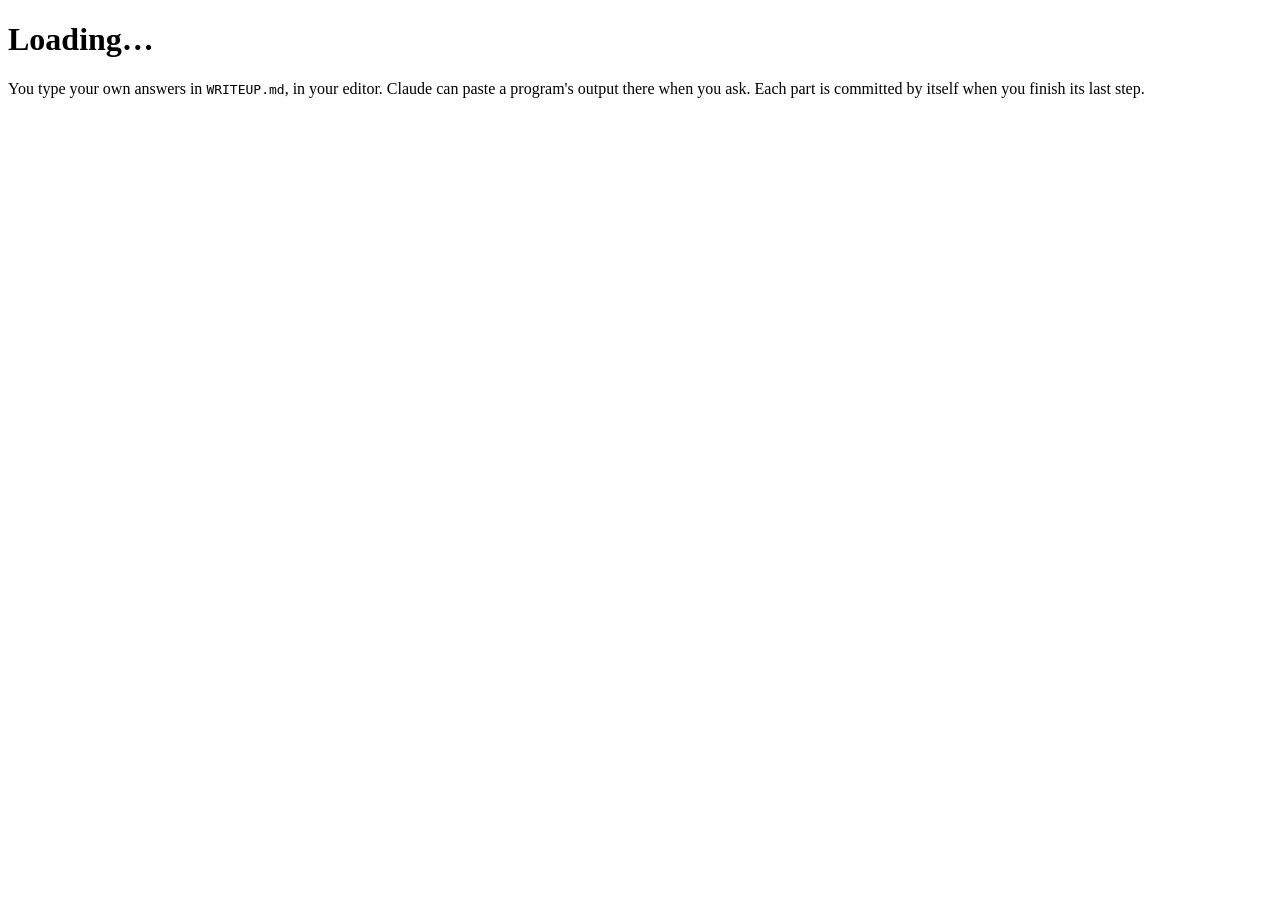
==== workbench/static/index.html @ e57c89f5 "Starting point for the launch branch: the brief's pages, the workbench and the step list, copied in " ====
<!doctype html>
<html lang="en">
<head>
<meta charset="utf-8">
<meta name="viewport" content="width=device-width, initial-scale=1">
<title>Homework Workbench</title>
<link rel="preconnect" href="https://fonts.googleapis.com">
<link rel="preconnect" href="https://fonts.gstatic.com" crossorigin>
<link rel="stylesheet" href="https://fonts.googleapis.com/css2?family=IBM+Plex+Mono:wght@400;500&family=IBM+Plex+Sans:ital,wght@0,400;0,500;0,600;1,400&family=Source+Serif+4:opsz,wght@8..60,400;8..60,500&display=swap">
<link rel="stylesheet" href="/static/style.css">
</head>
<body>
<header class="top">
  <div class="wrap">
    <div class="label" id="course"></div>
    <h1 id="title">Loading…</h1>
    <p class="lede" id="lede"></p>
    <div class="where">
      <span class="meter"><span class="bar"><i id="bar"></i></span><span class="nums" id="count"></span></span>
      <span class="next" id="next"></span>
      <span id="due"></span>
    </div>
  </div>
</header>

<main class="wrap" id="parts"></main>

<footer class="foot"><div class="wrap">You type your own answers in <code>WRITEUP.md</code>, in your editor.
Claude can paste a program's output there when you ask. Each part is committed by itself when you
finish its last step.</div></footer>

<div class="scrim" id="scrim" hidden></div>
<aside class="panel" id="panel" hidden role="dialog" aria-modal="true" aria-labelledby="panel-title">
  <div class="panel-head"><h3 id="panel-title"></h3><button class="copy" id="panel-close" type="button">Close</button></div>
  <div class="panel-body" id="panel-body"></div>
</aside>
<script src="/static/app.js"></script>
</body>
</html>
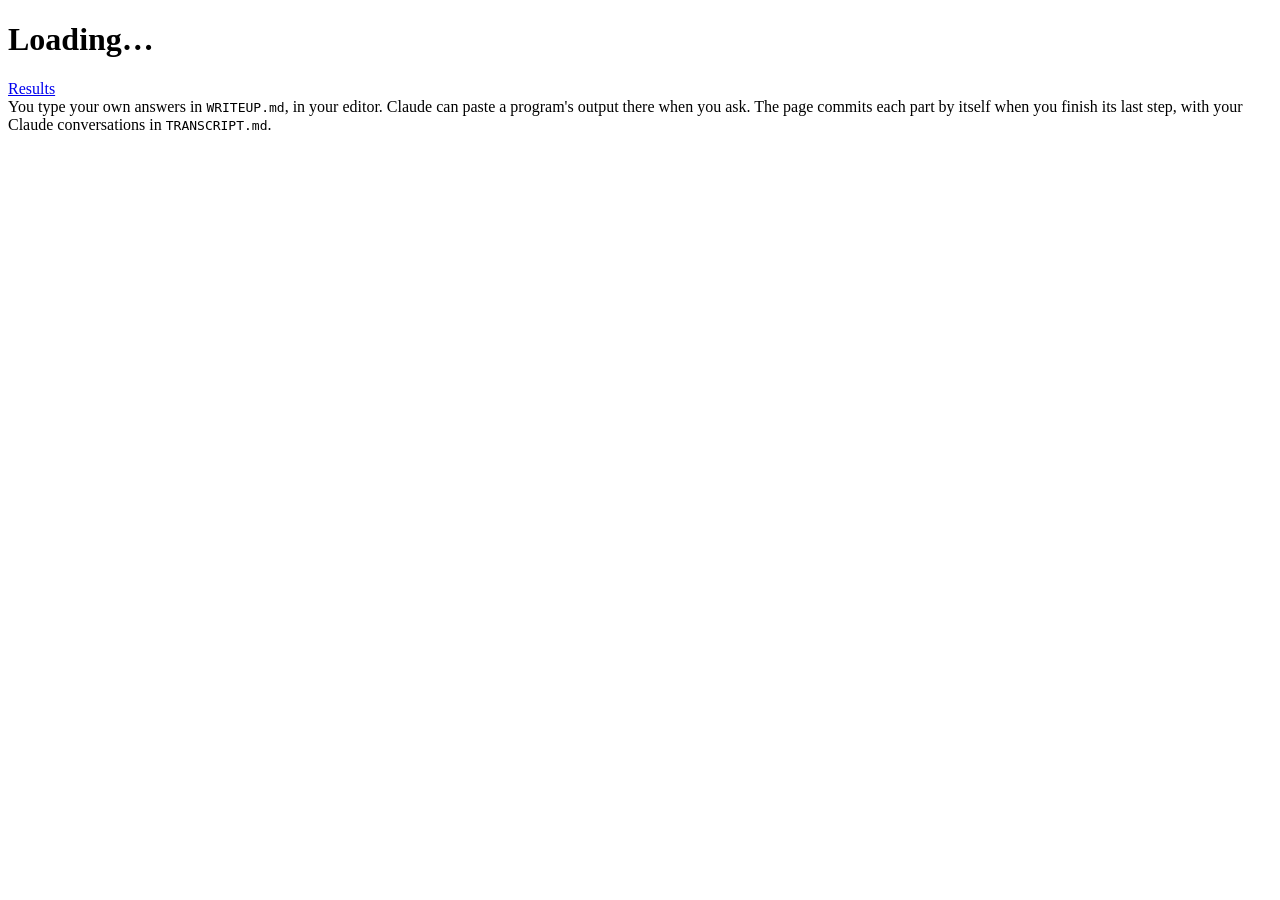
==== commit 623aaa12: "Homework page: start from the repository, keep chained runs in the record - `uv run python -m workbe" ====
--- a/workbench/static/index.html
+++ b/workbench/static/index.html
@@ -3,7 +3,7 @@
 <head>
 <meta charset="utf-8">
 <meta name="viewport" content="width=device-width, initial-scale=1">
-<title>Homework Workbench</title>
+<title>Homework page</title>
 <link rel="preconnect" href="https://fonts.googleapis.com">
 <link rel="preconnect" href="https://fonts.gstatic.com" crossorigin>
 <link rel="stylesheet" href="https://fonts.googleapis.com/css2?family=IBM+Plex+Mono:wght@400;500&family=IBM+Plex+Sans:ital,wght@0,400;0,500;0,600;1,400&family=Source+Serif+4:opsz,wght@8..60,400;8..60,500&display=swap">
@@ -12,6 +12,7 @@
 <body>
 <header class="top">
   <div class="wrap">
+    <div class="notices" id="notices"></div>
     <div class="label" id="course"></div>
     <h1 id="title">Loading…</h1>
     <p class="lede" id="lede"></p>
@@ -19,6 +20,7 @@
       <span class="meter"><span class="bar"><i id="bar"></i></span><span class="nums" id="count"></span></span>
       <span class="next" id="next"></span>
       <span id="due"></span>
+      <a href="/results/" target="_blank" rel="noopener">Results</a>
     </div>
   </div>
 </header>
@@ -26,8 +28,8 @@
 <main class="wrap" id="parts"></main>
 
 <footer class="foot"><div class="wrap">You type your own answers in <code>WRITEUP.md</code>, in your editor.
-Claude can paste a program's output there when you ask. Each part is committed by itself when you
-finish its last step.</div></footer>
+Claude can paste a program's output there when you ask. The page commits each part by itself when you
+finish its last step, with your Claude conversations in <code>TRANSCRIPT.md</code>.</div></footer>
 
 <div class="scrim" id="scrim" hidden></div>
 <aside class="panel" id="panel" hidden role="dialog" aria-modal="true" aria-labelledby="panel-title">
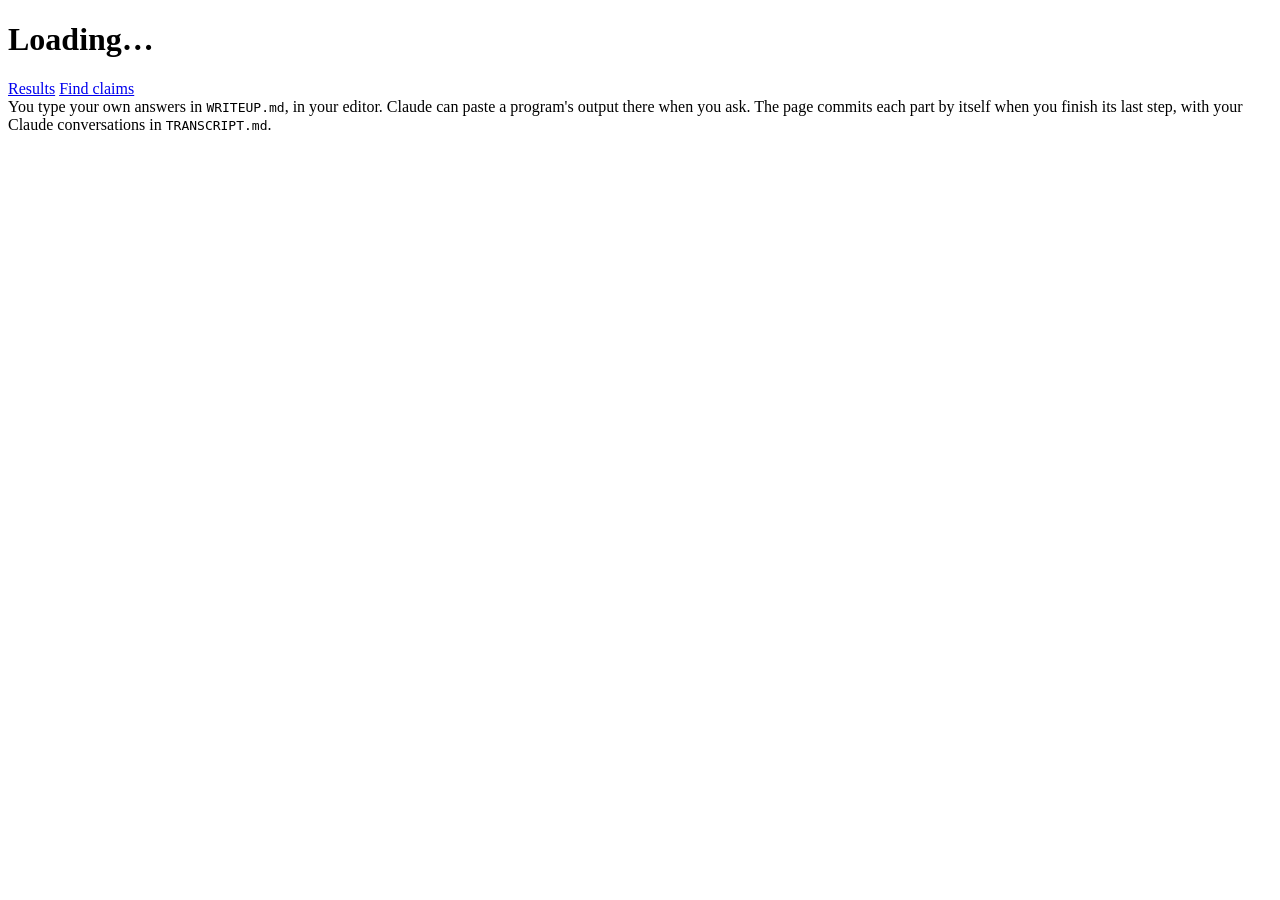
==== commit 2961798e: "The whole homework runs on claims the student selects In a new step 0b the student opens the claim f" ====
--- a/workbench/static/index.html
+++ b/workbench/static/index.html
@@ -21,6 +21,7 @@
       <span class="next" id="next"></span>
       <span id="due"></span>
       <a href="/results/" target="_blank" rel="noopener">Results</a>
+      <a href="/claims/" target="_blank" rel="noopener">Find claims</a>
     </div>
   </div>
 </header>
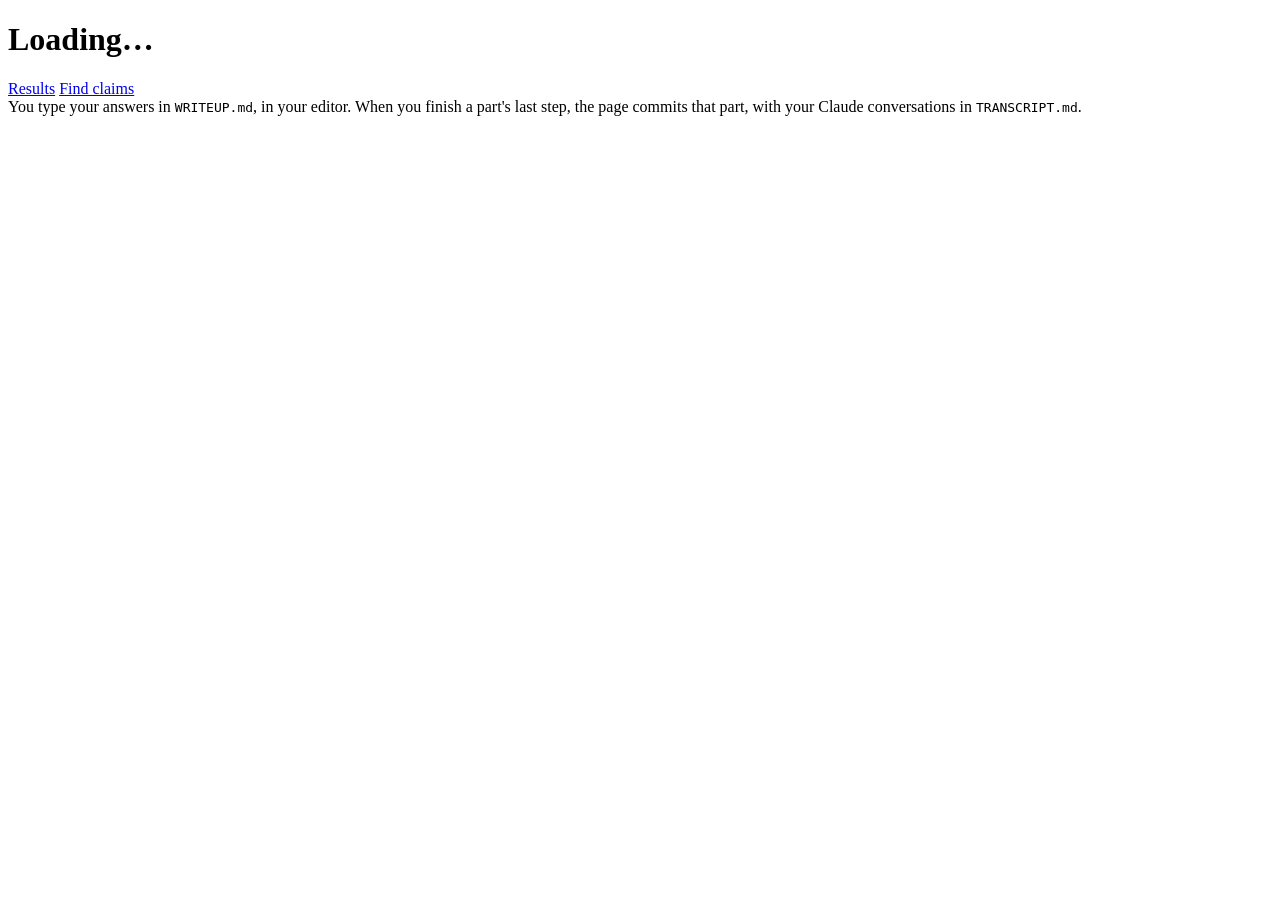
==== commit 92801d00: "Homework page: italics in task text, and its own sentences edited by the instructor's rules - Task a" ====
--- a/workbench/static/index.html
+++ b/workbench/static/index.html
@@ -16,6 +16,7 @@
     <div class="label" id="course"></div>
     <h1 id="title">Loading…</h1>
     <p class="lede" id="lede"></p>
+    <div class="lede goals" id="goals"></div>
     <div class="where">
       <span class="meter"><span class="bar"><i id="bar"></i></span><span class="nums" id="count"></span></span>
       <span class="next" id="next"></span>
@@ -28,9 +29,9 @@
 
 <main class="wrap" id="parts"></main>
 
-<footer class="foot"><div class="wrap">You type your own answers in <code>WRITEUP.md</code>, in your editor.
-Claude can paste a program's output there when you ask. The page commits each part by itself when you
-finish its last step, with your Claude conversations in <code>TRANSCRIPT.md</code>.</div></footer>
+<footer class="foot"><div class="wrap">You type your answers in <code>WRITEUP.md</code>, in your editor. When you
+finish a part's last step, the page commits that part, with your Claude conversations in
+<code>TRANSCRIPT.md</code>.</div></footer>
 
 <div class="scrim" id="scrim" hidden></div>
 <aside class="panel" id="panel" hidden role="dialog" aria-modal="true" aria-labelledby="panel-title">
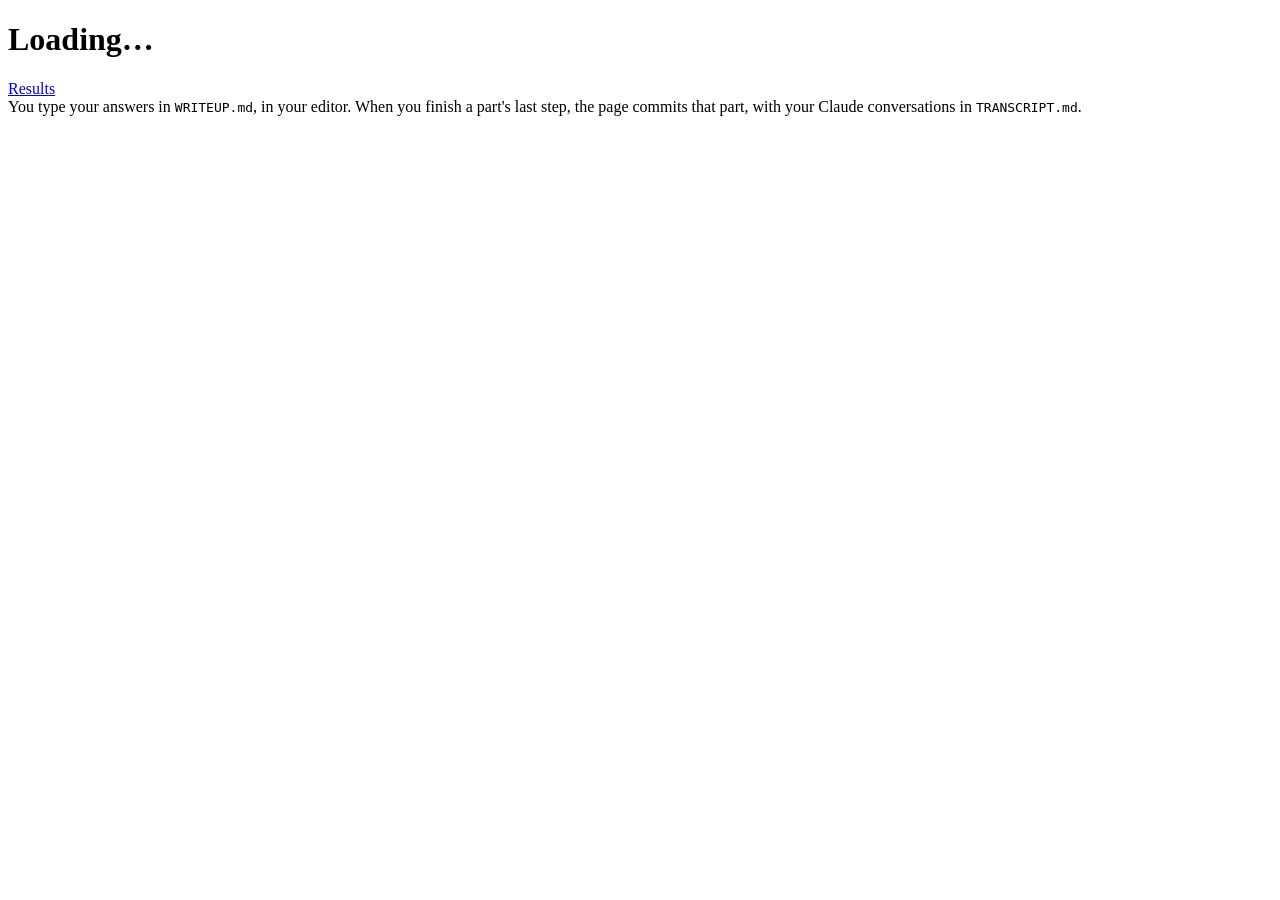
==== commit 50351558: "Drop step 0b: no link to the claim finder on the homework page No step uses the claim finder now, so" ====
--- a/workbench/static/index.html
+++ b/workbench/static/index.html
@@ -22,7 +22,6 @@
       <span class="next" id="next"></span>
       <span id="due"></span>
       <a href="/results/" target="_blank" rel="noopener">Results</a>
-      <a href="/claims/" target="_blank" rel="noopener">Find claims</a>
     </div>
   </div>
 </header>
